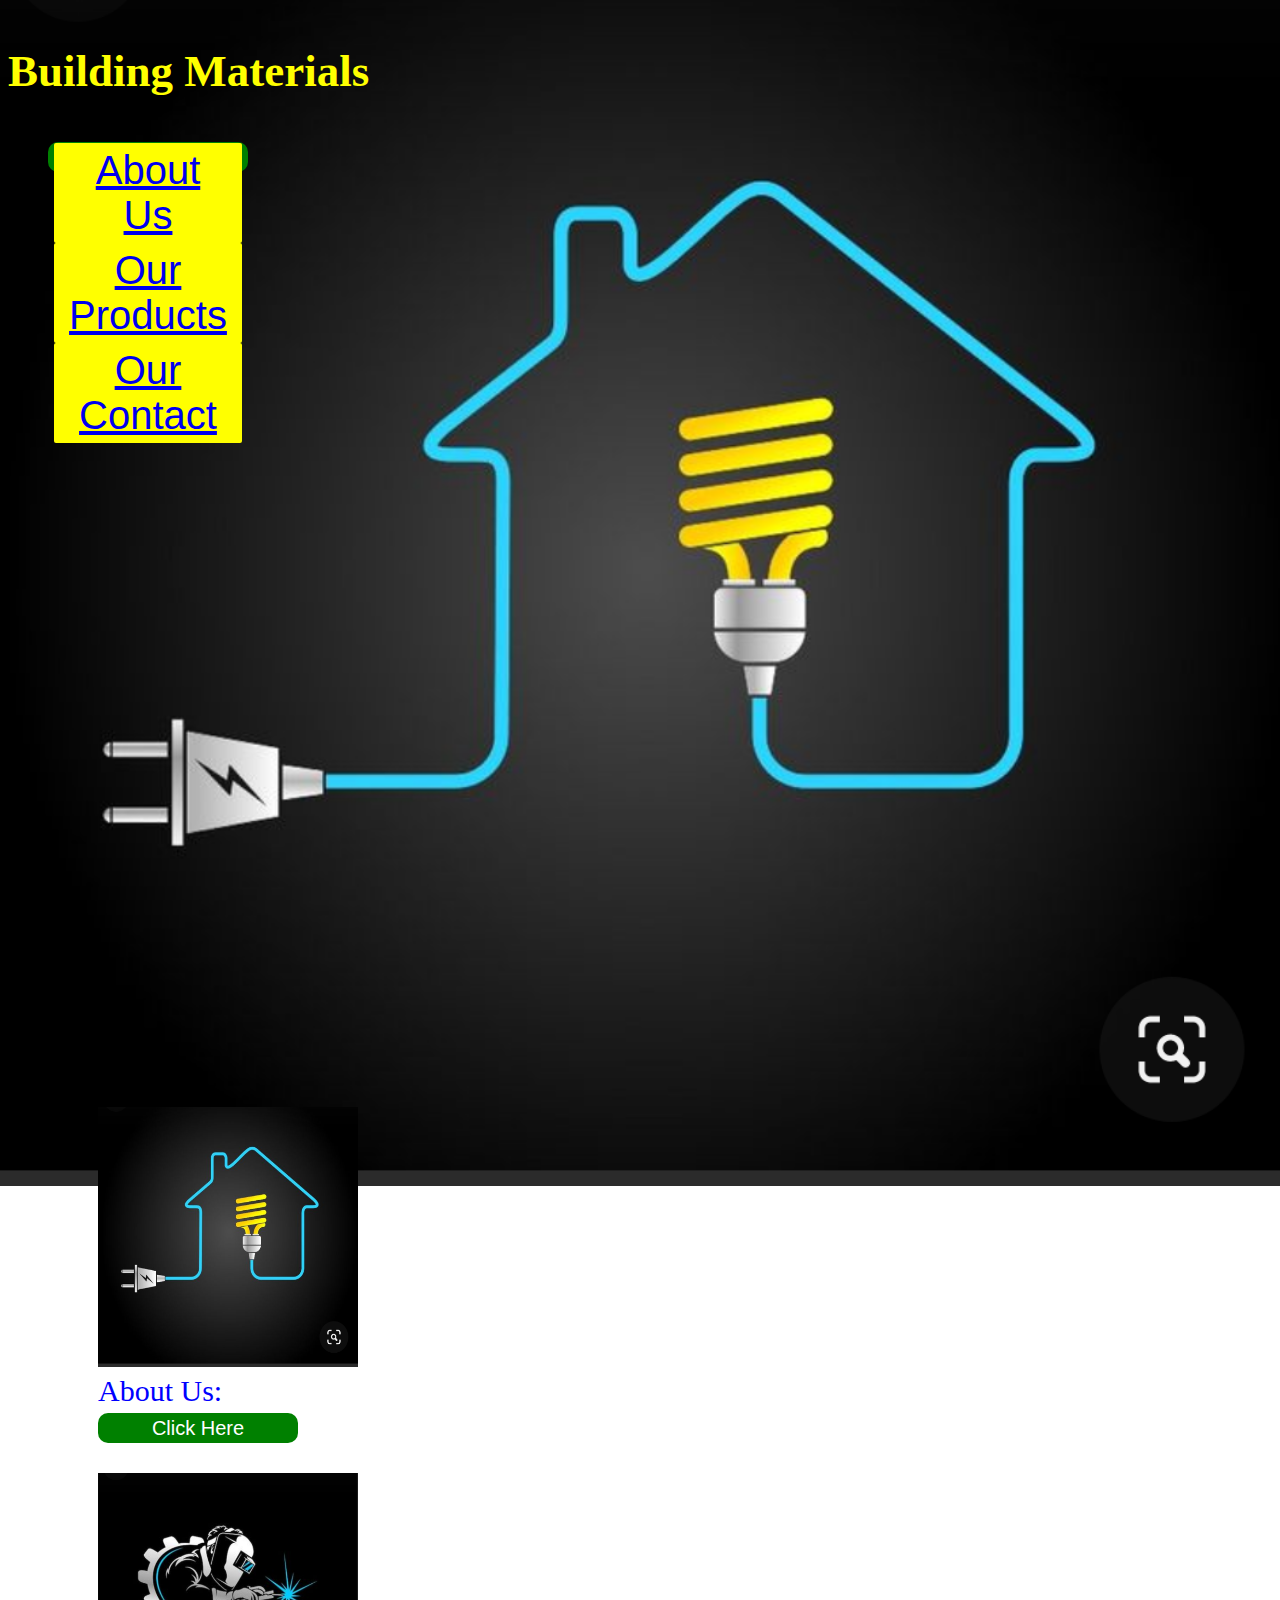
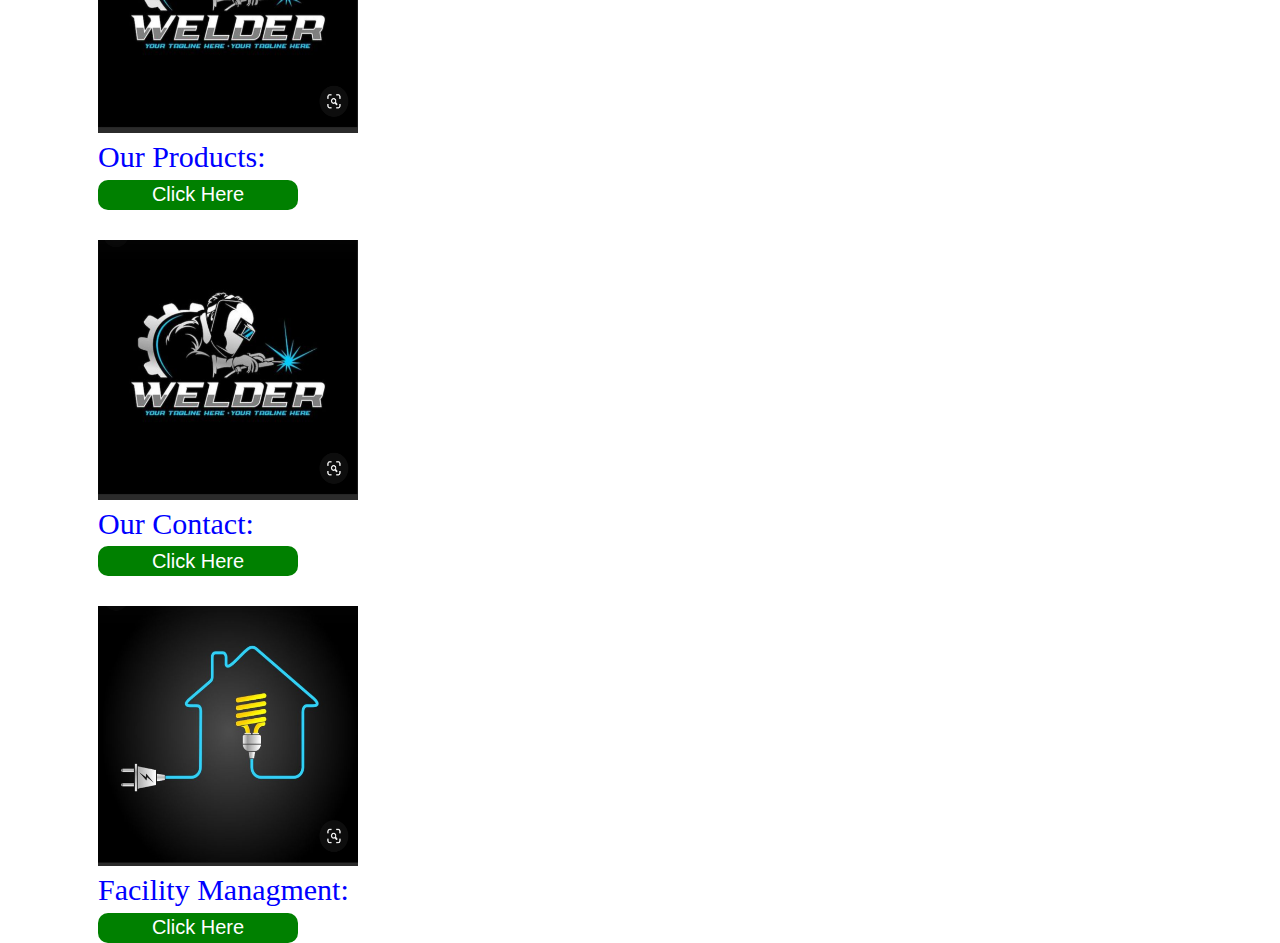
==== index.html @ 1ba7459e "Add files via upload" ====
<!DOCTYPE html>
<html lang="en">
<head>
    <meta charset="UTF-8">
    <meta name="viewport" content="width=device-width, initial-scale=1.0">
    <title>Document</title>
    <link rel="stylesheet" href="styles.css">
</head>
<body>
    <div class="container">
        <nav>
            <h2> Building Materials
                
            
            <ul>
                <button>
                    <li><a href="about.html">About Us</a> </li>
                <li><a href="products.html">Our Products</a> </li>
                <li><a href="contact.html">Our Contact</a></li>

                </button>
            </ul>
        </h2>
        
        </nav>
        <br>
        <div class="price">
            <figure>
              <img src="./images/Gallery_20240517_192317.png" alt="" width="260px" height="260px" />
              <figcaption>About Us: <br /><a href="about.html"><button>Click Here</button></a></figcaption>
            </figure><p>
                <figure>
                    <img src="./images/Gallery_20240517_192857.png" alt="" width="260px" height="260px" />
                    <figcaption>Our Products: <br /><a href="products.html"><button>Click Here</button></a> </figcaption>
                  </figure>
            </p>
            <figure>
                <img src="./images/Gallery_20240517_192857.png" alt="" width="260px" height="260px" />
                <figcaption>Our Contact: <br /><a href="contact.html"><button>Click Here</button></a> </figcaption>
              </figure>
        </p>
        <figure>
            <img src="./images/Gallery_20240517_192317.png" alt="" width="260px" height="260px"/>
            <figcaption>Facility Managment:<br><a href="facility.html"><button>Click Here</button></a></figcaption>
        </figure>
            
          </div>
          
          
           
          </div>
          
          
        </div></p>
    
    
</body>
</body>
</html>
---- styles.css ----
p {
    color: red;
    
}

body {
    background: url(./images/Gallery_20240517_192317.png);
    background-repeat: no-repeat;
    height: 130vh;
    width: 100%;
    background-size: cover;
    background-position: center;
}

.container {
    color:yellow;
    font-size: 30px;
    
}

nav {
    display: flex;
    justify-content: space-between;
    align-items: center;

}

nav ul li {
    display: inline-block;
    padding: 10px 20px;
    list-style: none;
    font-size: 40px;
    border: none;
    border-radius: 2px;
    padding: 5px 12px;
    background-color: yellow;
}

.price{
    margin-top: 550px;
    align-items: center;
    color: blue;
    margin-left: 50px;
}

button {
    width: 200px;
    height: 30px;
    border: none;
    border-radius: 10px;
    background-color: green;
    color: white;
    font-size: 20px;
}
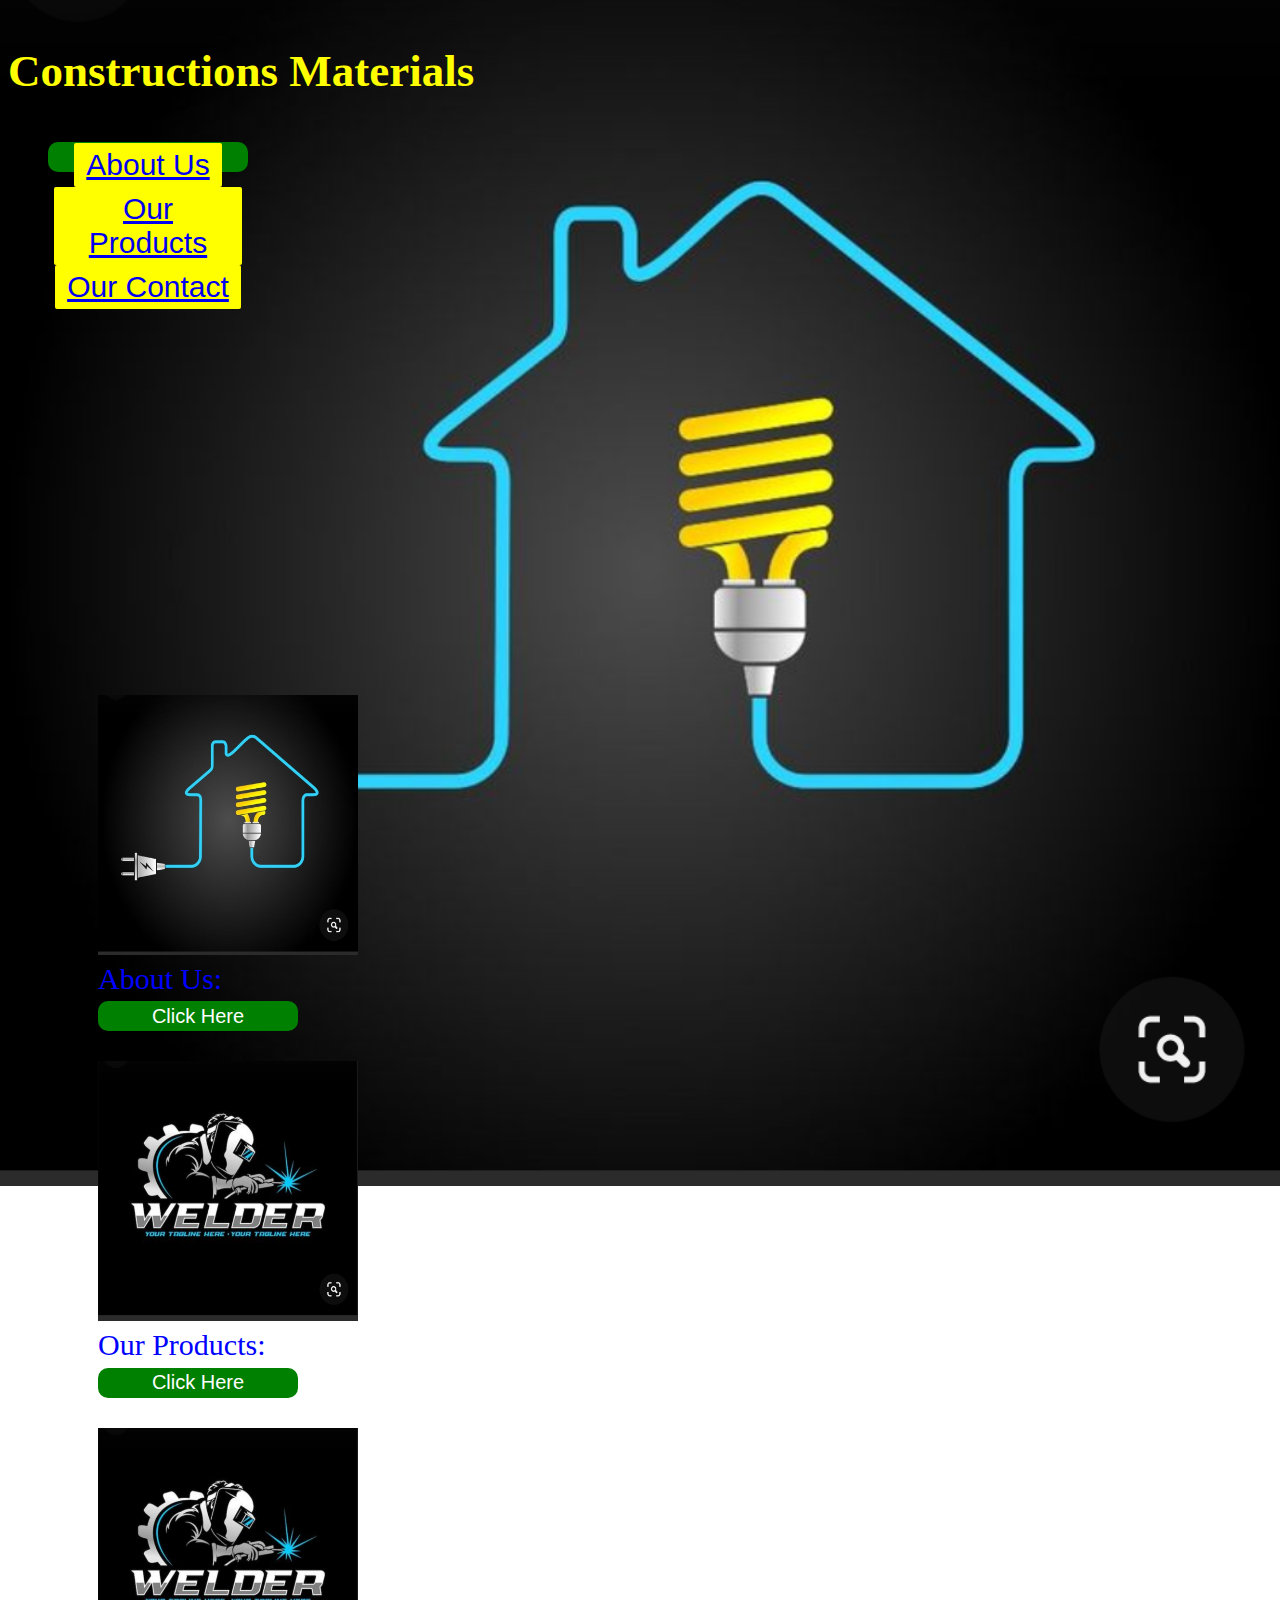
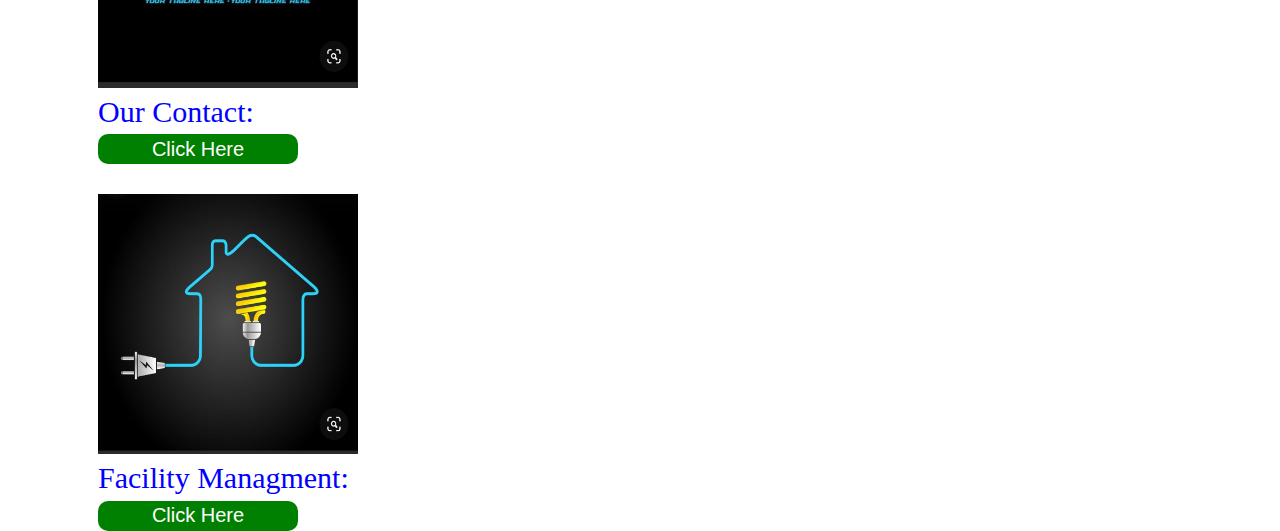
==== commit 2f30c510: "Add files via upload" ====
--- a/index.html
+++ b/index.html
@@ -9,7 +9,7 @@
 <body>
     <div class="container">
         <nav>
-            <h2> Building Materials
+            <h2> Constructions Materials
                 
             
             <ul>
--- a/styles.css
+++ b/styles.css
@@ -15,6 +15,7 @@
 .container {
     color:yellow;
     font-size: 30px;
+
     
 }
 
@@ -29,15 +30,17 @@
     display: inline-block;
     padding: 10px 20px;
     list-style: none;
-    font-size: 40px;
+    font-size: 30px;
     border: none;
     border-radius: 2px;
     padding: 5px 12px;
     background-color: yellow;
+    
+    
 }
 
 .price{
-    margin-top: 550px;
+    margin-top: 270px;
     align-items: center;
     color: blue;
     margin-left: 50px;
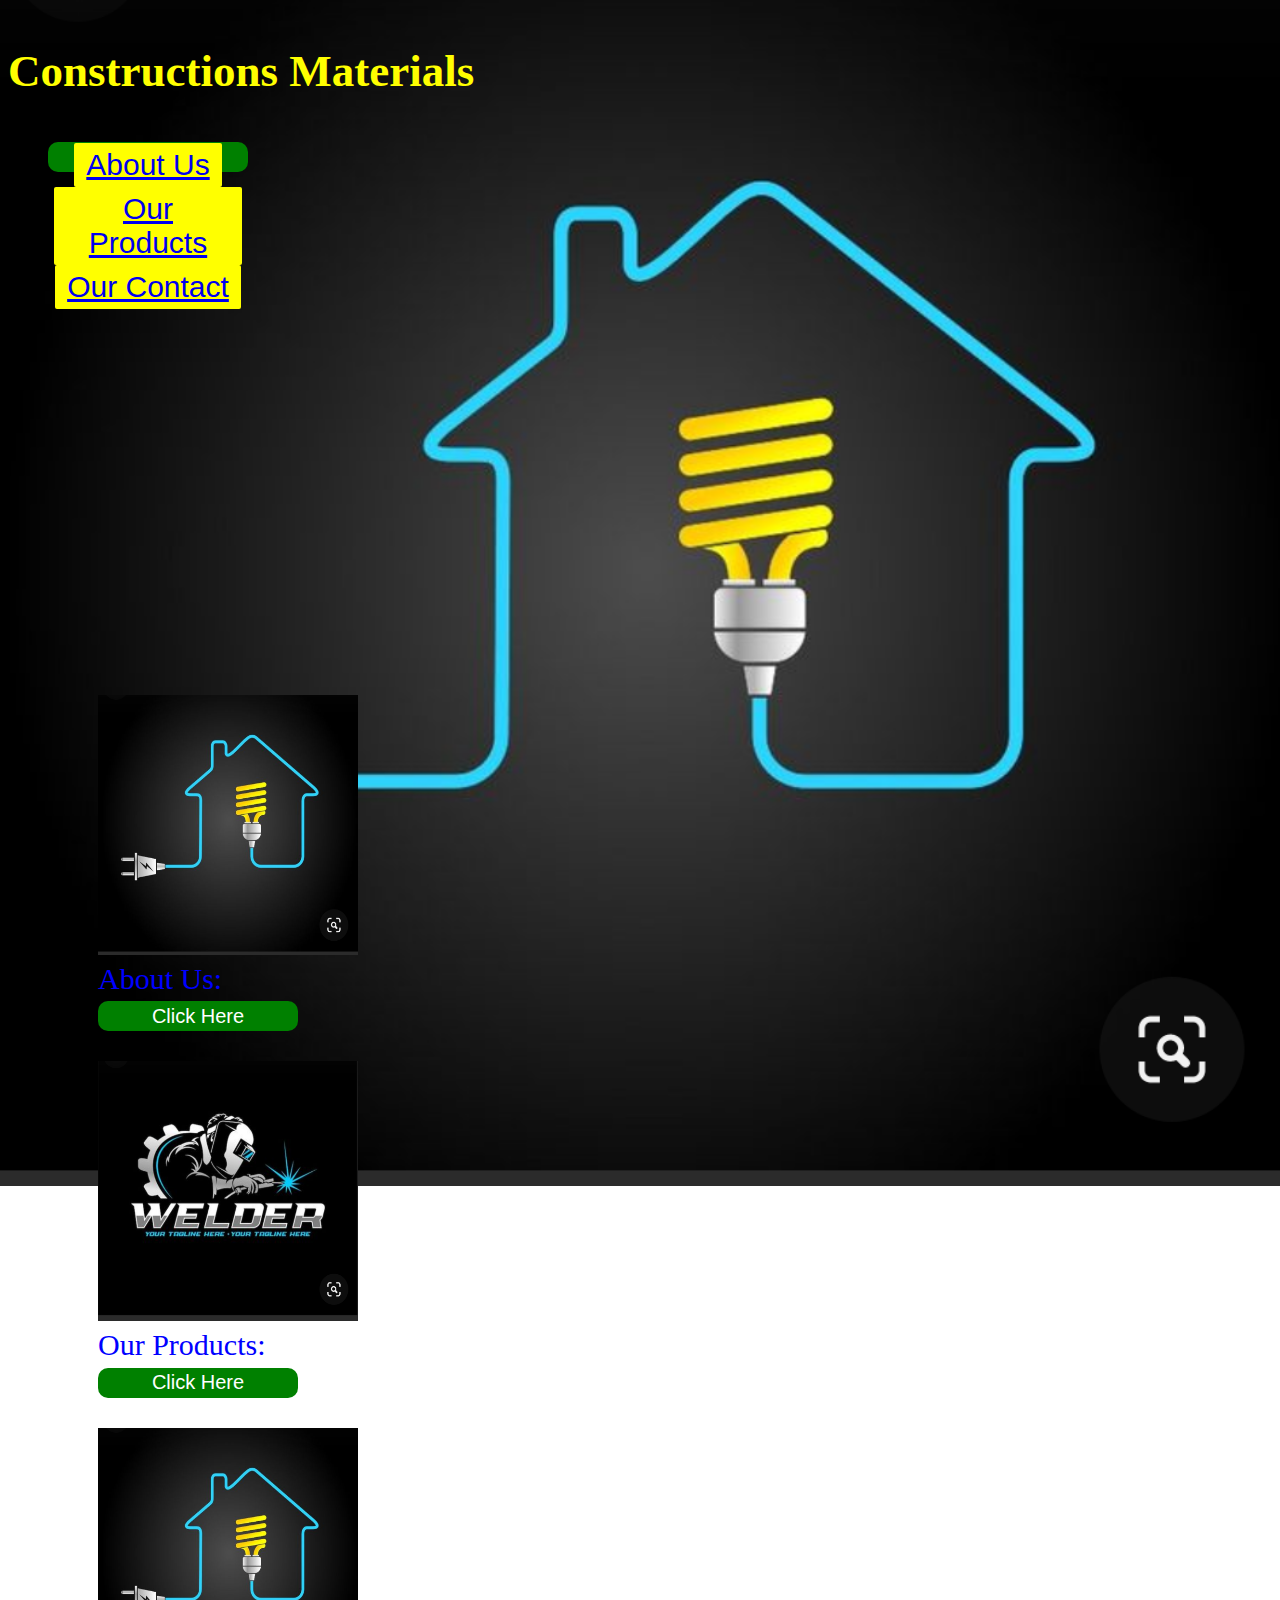
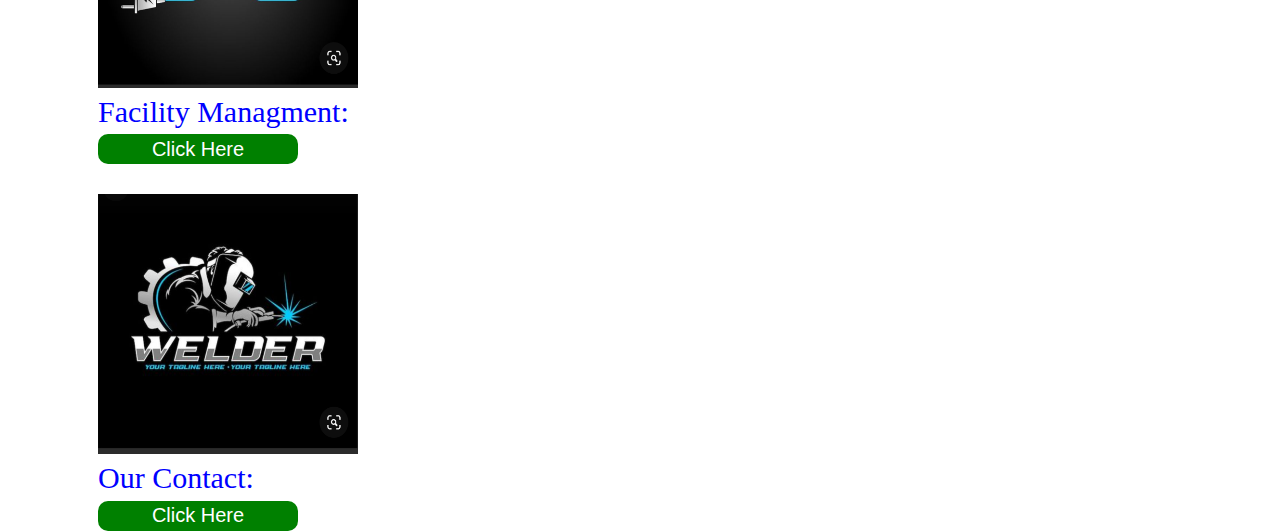
==== commit b8dc6172: "Add files via upload" ====
--- a/index.html
+++ b/index.html
@@ -34,15 +34,17 @@
                     <figcaption>Our Products: <br /><a href="products.html"><button>Click Here</button></a> </figcaption>
                   </figure>
             </p>
-            <figure>
-                <img src="./images/Gallery_20240517_192857.png" alt="" width="260px" height="260px" />
-                <figcaption>Our Contact: <br /><a href="contact.html"><button>Click Here</button></a> </figcaption>
-              </figure>
+            
         </p>
         <figure>
             <img src="./images/Gallery_20240517_192317.png" alt="" width="260px" height="260px"/>
             <figcaption>Facility Managment:<br><a href="facility.html"><button>Click Here</button></a></figcaption>
         </figure>
+        <p></p>
+        <figure>
+            <img src="./images/Gallery_20240517_192857.png" alt="" width="260px" height="260px" />
+            <figcaption>Our Contact: <br /><a href="about2.html"><button>Click Here</button></a> </figcaption>
+          </figure>
             
           </div>
           
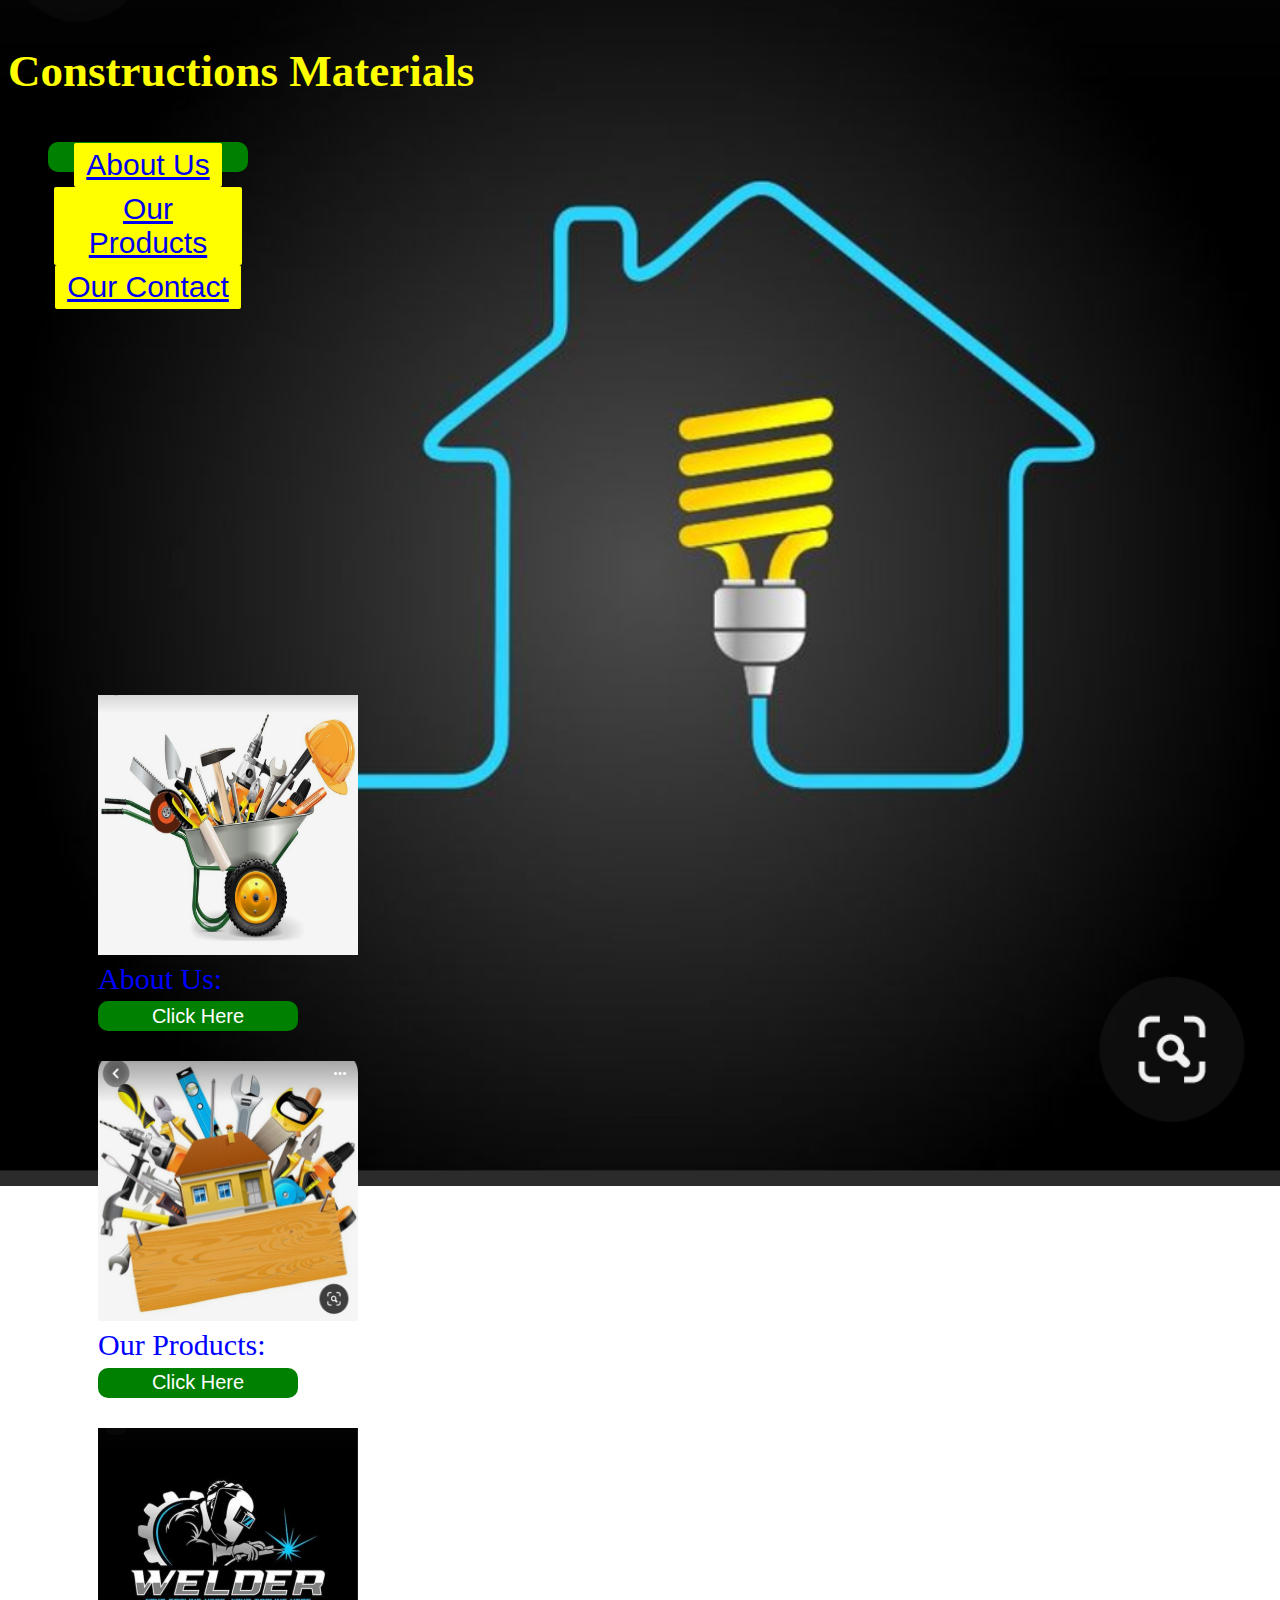
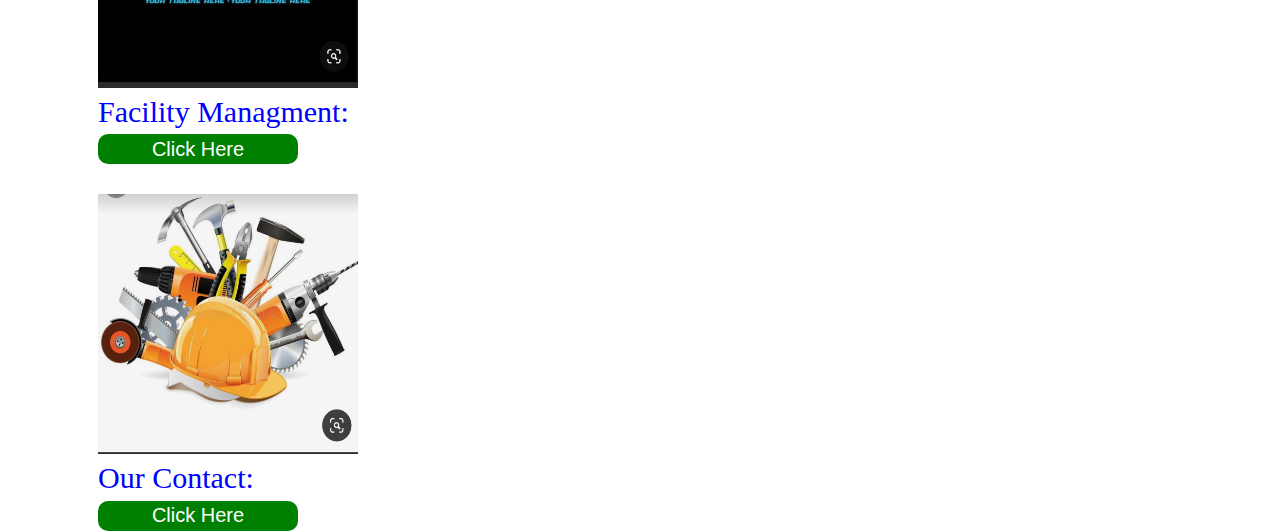
==== commit d5de48ec: "Add files via upload" ====
--- a/index.html
+++ b/index.html
@@ -26,23 +26,23 @@
         <br>
         <div class="price">
             <figure>
-              <img src="./images/Gallery_20240517_192317.png" alt="" width="260px" height="260px" />
+              <img src="./newimages/Gallery_20240823_023131.png" alt="" width="260px" height="260px" />
               <figcaption>About Us: <br /><a href="about.html"><button>Click Here</button></a></figcaption>
             </figure><p>
                 <figure>
-                    <img src="./images/Gallery_20240517_192857.png" alt="" width="260px" height="260px" />
+                    <img src="./newimages/Gallery_20240823_023236.png" alt="" width="260px" height="260px" />
                     <figcaption>Our Products: <br /><a href="products.html"><button>Click Here</button></a> </figcaption>
                   </figure>
             </p>
             
         </p>
         <figure>
-            <img src="./images/Gallery_20240517_192317.png" alt="" width="260px" height="260px"/>
+            <img src="./images/Gallery_20240517_192857.png" alt="" width="260px" height="260px"/>
             <figcaption>Facility Managment:<br><a href="facility.html"><button>Click Here</button></a></figcaption>
         </figure>
         <p></p>
         <figure>
-            <img src="./images/Gallery_20240517_192857.png" alt="" width="260px" height="260px" />
+            <img src="./newimages/Gallery_20240823_023209.png" alt="" width="260px" height="260px" />
             <figcaption>Our Contact: <br /><a href="about2.html"><button>Click Here</button></a> </figcaption>
           </figure>
             
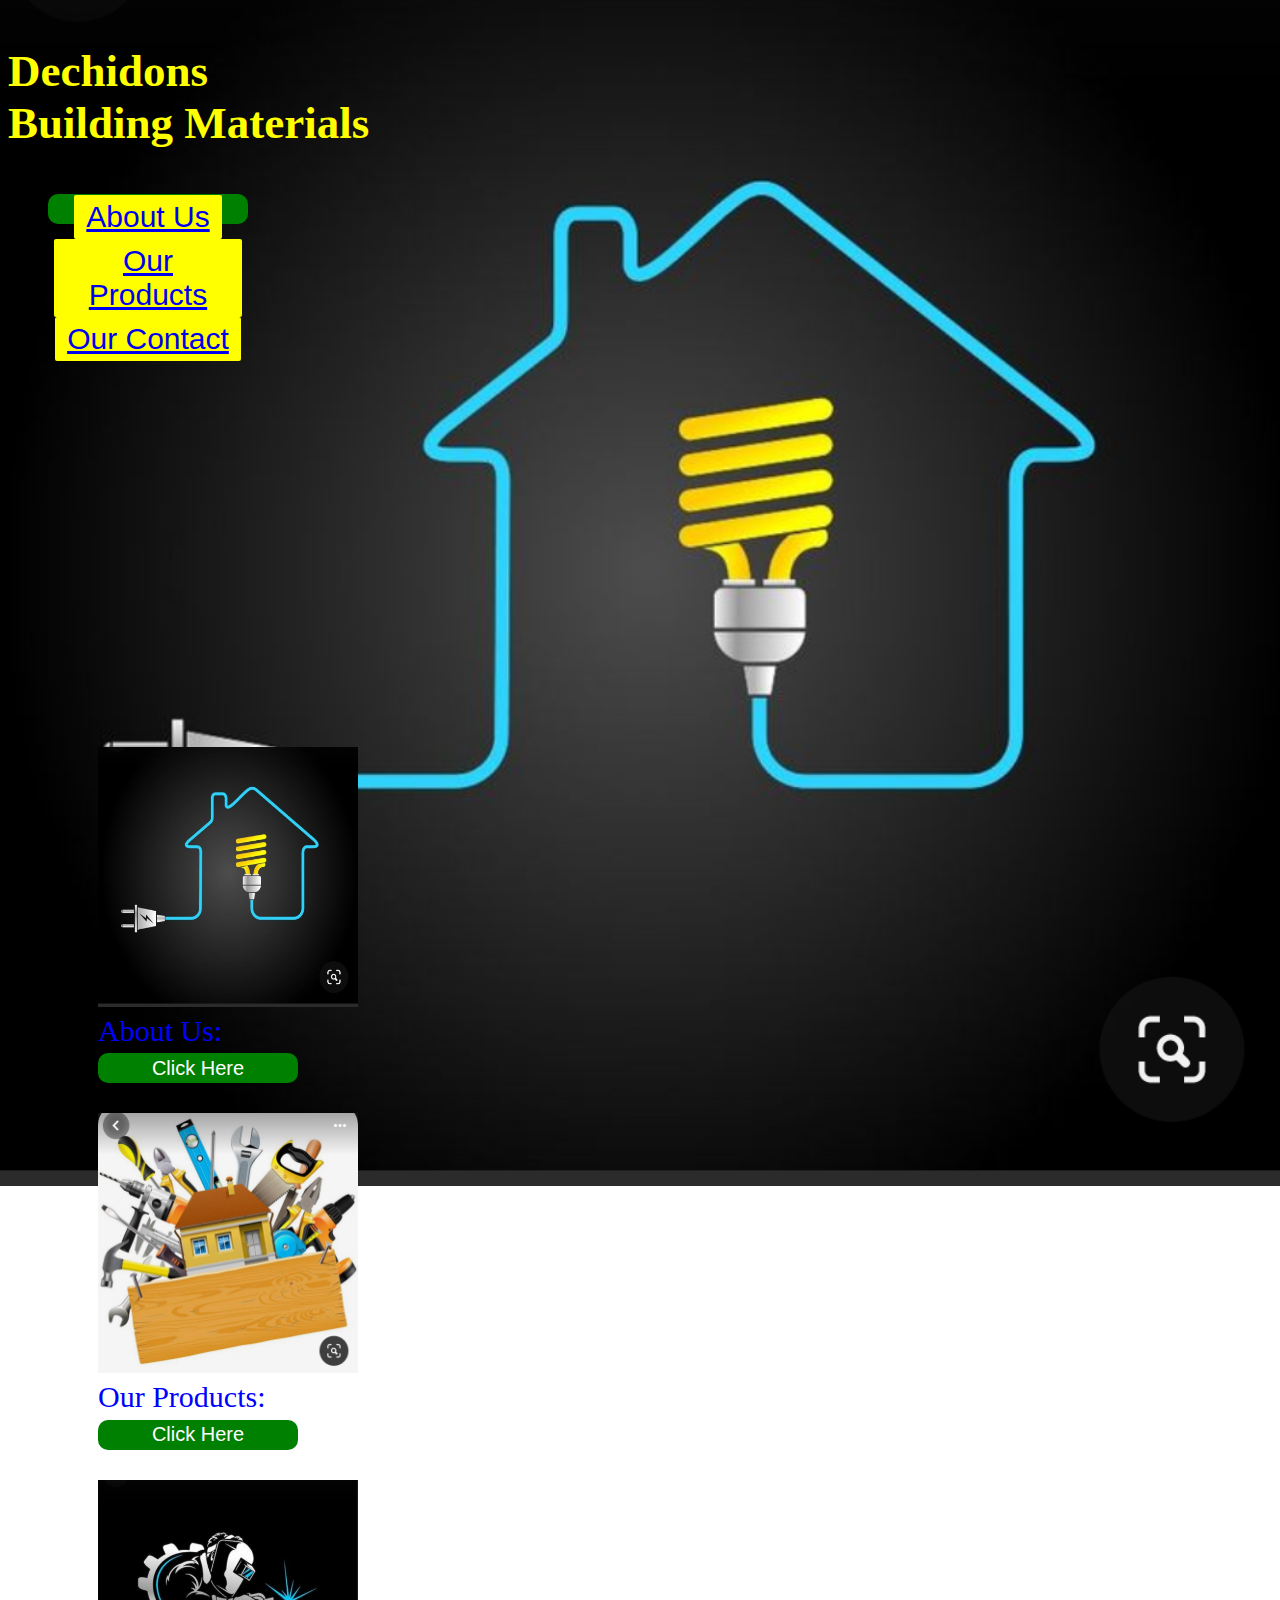
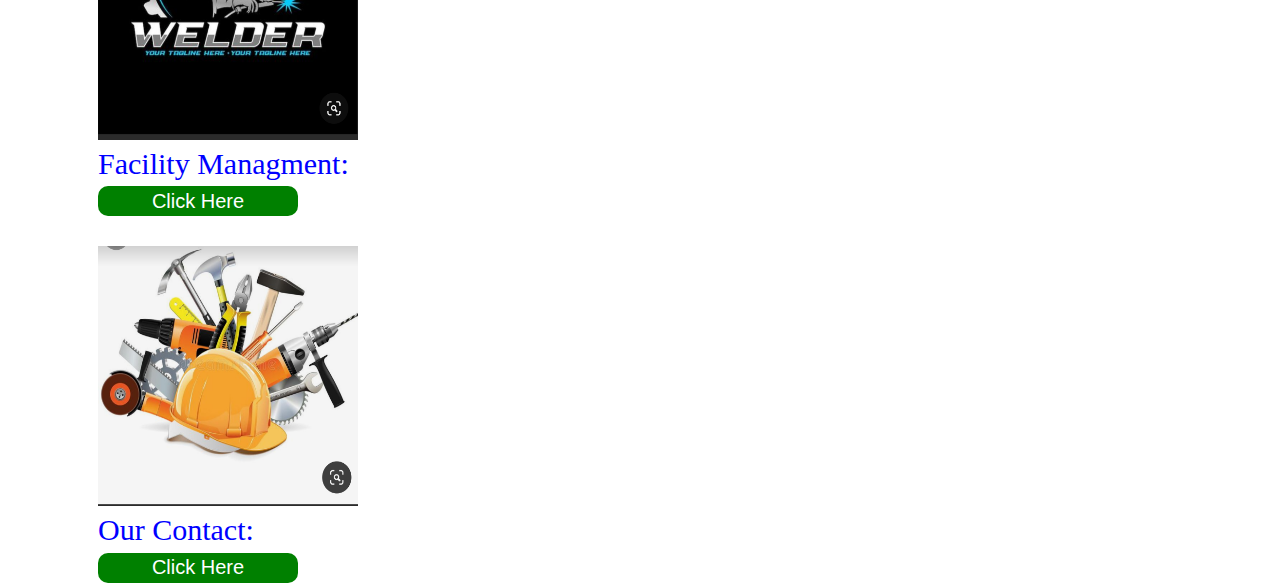
==== commit 758eae05: "Add files via upload" ====
--- a/index.html
+++ b/index.html
@@ -9,7 +9,7 @@
 <body>
     <div class="container">
         <nav>
-            <h2> Constructions Materials
+            <h2> Dechidons<br> Building  Materials
                 
             
             <ul>
@@ -26,7 +26,7 @@
         <br>
         <div class="price">
             <figure>
-              <img src="./newimages/Gallery_20240823_023131.png" alt="" width="260px" height="260px" />
+              <img src="./images/Gallery_20240517_192317.png" alt="" width="260px" height="260px" />
               <figcaption>About Us: <br /><a href="about.html"><button>Click Here</button></a></figcaption>
             </figure><p>
                 <figure>
